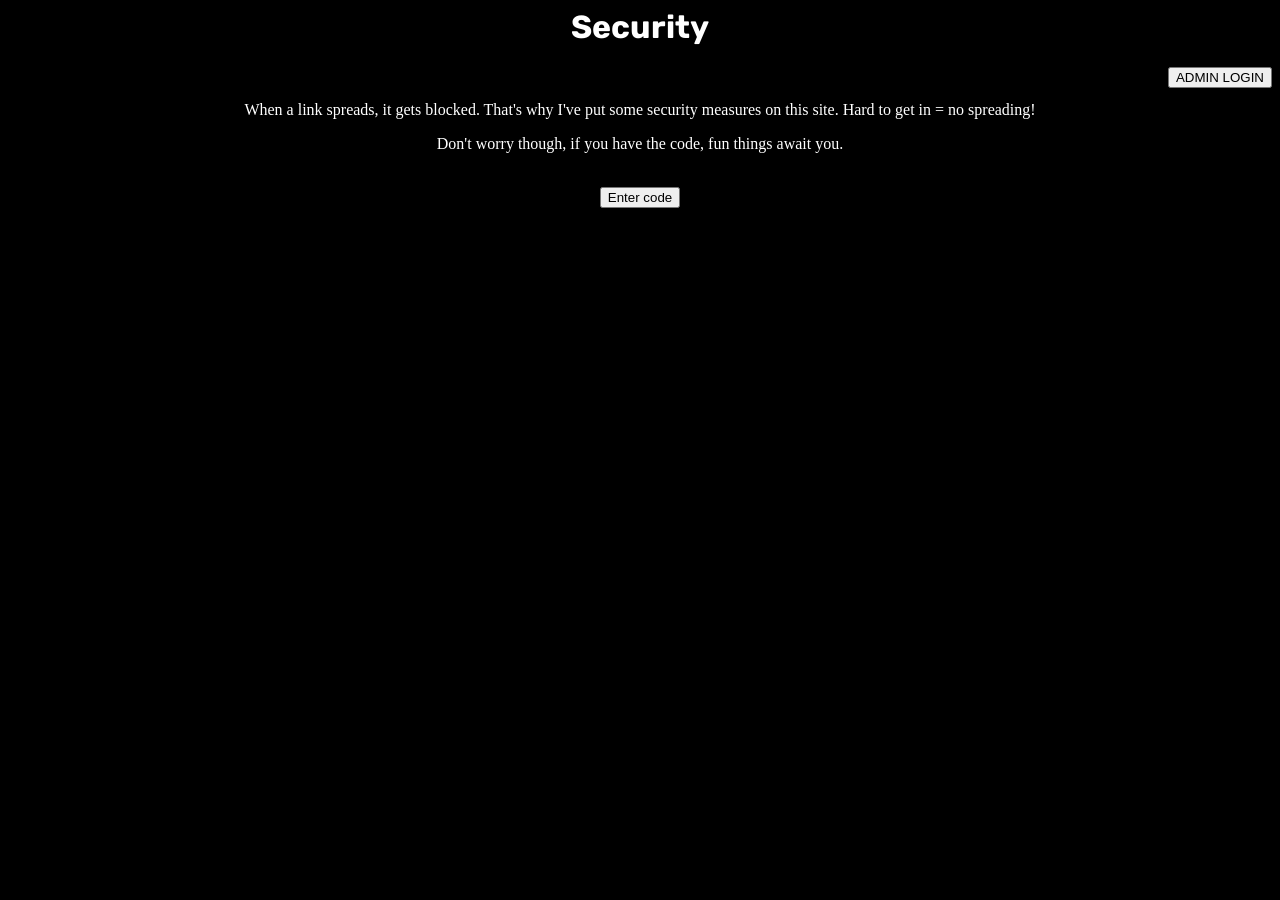
==== index.html @ dd8ca9ee "Added some code verification In an onclick, of course. I could've made a function in the JS file, bu" ====
<html>
  <head>
    <title>Tumbleweed64 Security System</title>
    <link rel="stylesheet" href="styles.css">
    <link rel="favicon" href="favicon.ico">
    <script src="security.js"></script>
    <link href="https://fonts.googleapis.com/css?family=Rubik&display=swap" rel="stylesheet">
  </head>
  <body>
    <h1>Security</h1>
    <button style="float: right;">ADMIN LOGIN</button>
    <br>
    <p>When a link spreads, it gets blocked. That's why I've put some security measures on this site. Hard to get in = no spreading!</p>
    <p>Don't worry though, if you have the code, fun things await you.</p>
    <br>
    <div>
    <button onclick="var guessCode = prompt('Paste in the code:'); if (guessCode == passcode) { alert('You\'re in.'); window.location.href = 'main.html'; } else { alert('Wrong code. Try again.') }">Enter code</button>
    </div>
  </body>
</html>
---- styles.css ----
button {
  display: inline;
}

body {
  background-color: black;
}

h1 {
  font-family: "Rubik", sans-serif;
  text-align: center;
  color: white;
}

p {
  text-align: center;
  color: white;
}

div {
  text-align: center;
}
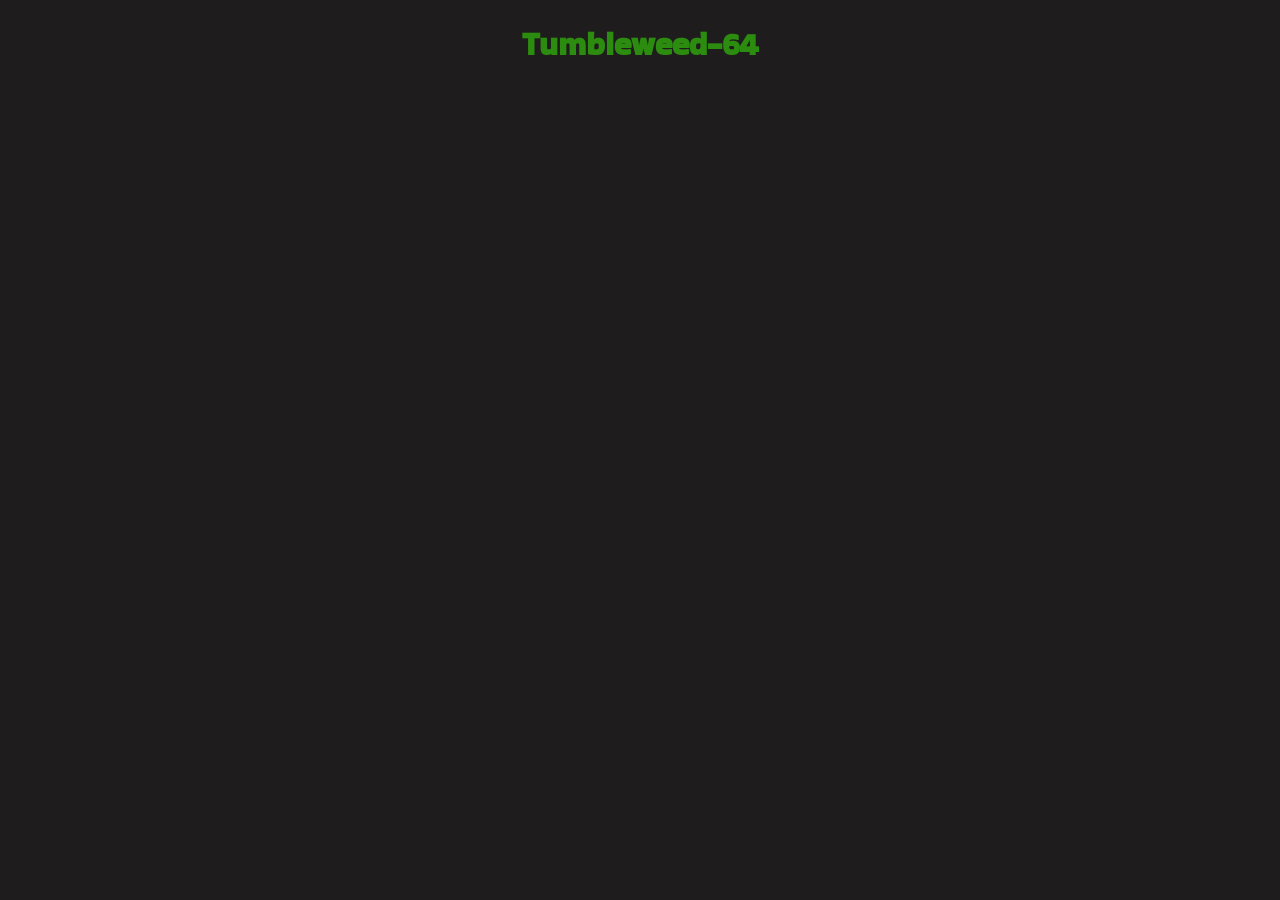
==== commit 44ceb5ca: "first version (NOT DONE, VERY VERY ROUGH DRAFT)" ====
--- a/index.html
+++ b/index.html
@@ -1,20 +1,11 @@
-<html>
-  <head>
-    <title>Tumbleweed64 Security System</title>
-    <link rel="stylesheet" href="styles.css">
-    <link rel="favicon" href="favicon.ico">
-    <script src="security.js"></script>
-    <link href="https://fonts.googleapis.com/css?family=Rubik&display=swap" rel="stylesheet">
-  </head>
-  <body>
-    <h1>Security</h1>
-    <button style="float: right;">ADMIN LOGIN</button>
-    <br>
-    <p>When a link spreads, it gets blocked. That's why I've put some security measures on this site. Hard to get in = no spreading!</p>
-    <p>Don't worry though, if you have the code, fun things await you.</p>
-    <br>
-    <div>
-    <button onclick="var guessCode = prompt('Paste in the code:'); if (guessCode == passcode) { alert('You\'re in.'); window.location.href = 'main.html'; } else { alert('Wrong code. Try again.') }">Enter code</button>
-    </div>
-  </body>
+<!DOCTYPE html>
+<html lang="en">
+		<head>
+				<title>Tumbleweed-64</title>
+				<meta charset="UTF-8" />
+				<link rel="stylesheet" href="styles.css">
+		</head>
+		<body>
+				<h1>Tumbleweed-64</h1>
+		</body>
 </html>
--- a/styles.css
+++ b/styles.css
@@ -1,22 +1,14 @@
-button {
-  display: inline;
+@font-face {
+		font-family: BakBakOne;
+		src: url("./BakbakOne-Regular.ttf");
 }
 
 body {
-  background-color: black;
+		background-color: #1e1c1c;
+		color: #2c8c0f;
+		text-align: center;
 }
 
 h1 {
-  font-family: "Rubik", sans-serif;
-  text-align: center;
-  color: white;
+		font-family: BakBakOne;
 }
-
-p {
-  text-align: center;
-  color: white;
-}
-
-div {
-  text-align: center;
-}
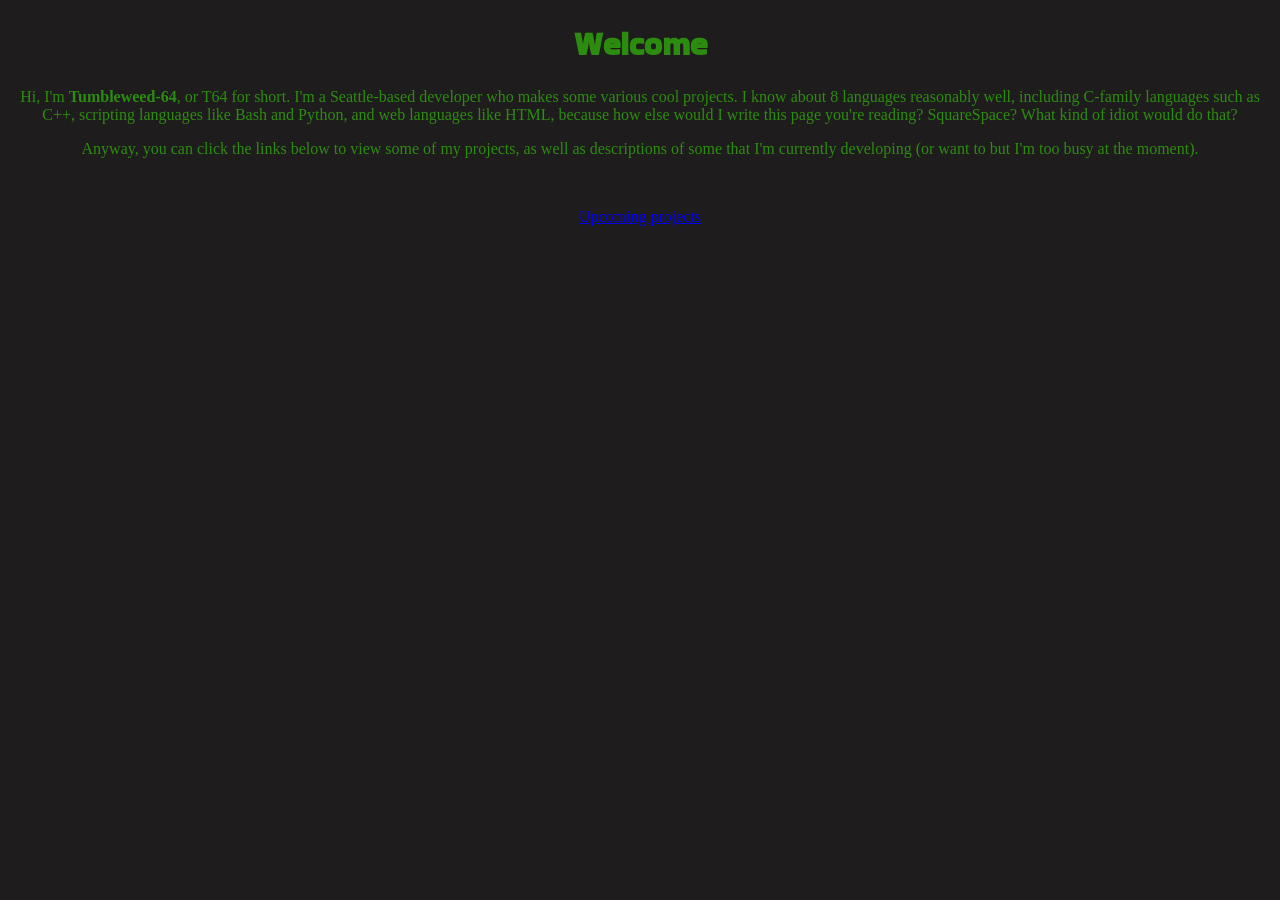
==== commit 932de75e: "add some more stuff (STILL NOT DONE)" ====
--- a/index.html
+++ b/index.html
@@ -6,6 +6,17 @@
 				<link rel="stylesheet" href="styles.css">
 		</head>
 		<body>
-				<h1>Tumbleweed-64</h1>
+				<h1>Welcome</h1>
+				<div id="introduction">
+				<p>Hi, I'm <strong>Tumbleweed-64</strong>, or T64 for short. I'm a Seattle-based developer who makes some various cool projects.
+				I know about 8 languages reasonably well, including C-family languages such as C++, scripting languages like Bash and Python, and
+				web languages like HTML, because how else would I write this page you're reading? SquareSpace? What kind of idiot would do that?</p>
+				<p>Anyway, you can click the links below to view some of my projects, as well as descriptions of some that I'm currently developing 
+				(or want to but I'm too busy at the moment).</p>
+				</div>
+				<br />
+				<div class="flex-container">
+						<p class="link"><a href="./upcoming.html">Upcoming projects</a></p>
+				</div>
 		</body>
 </html>
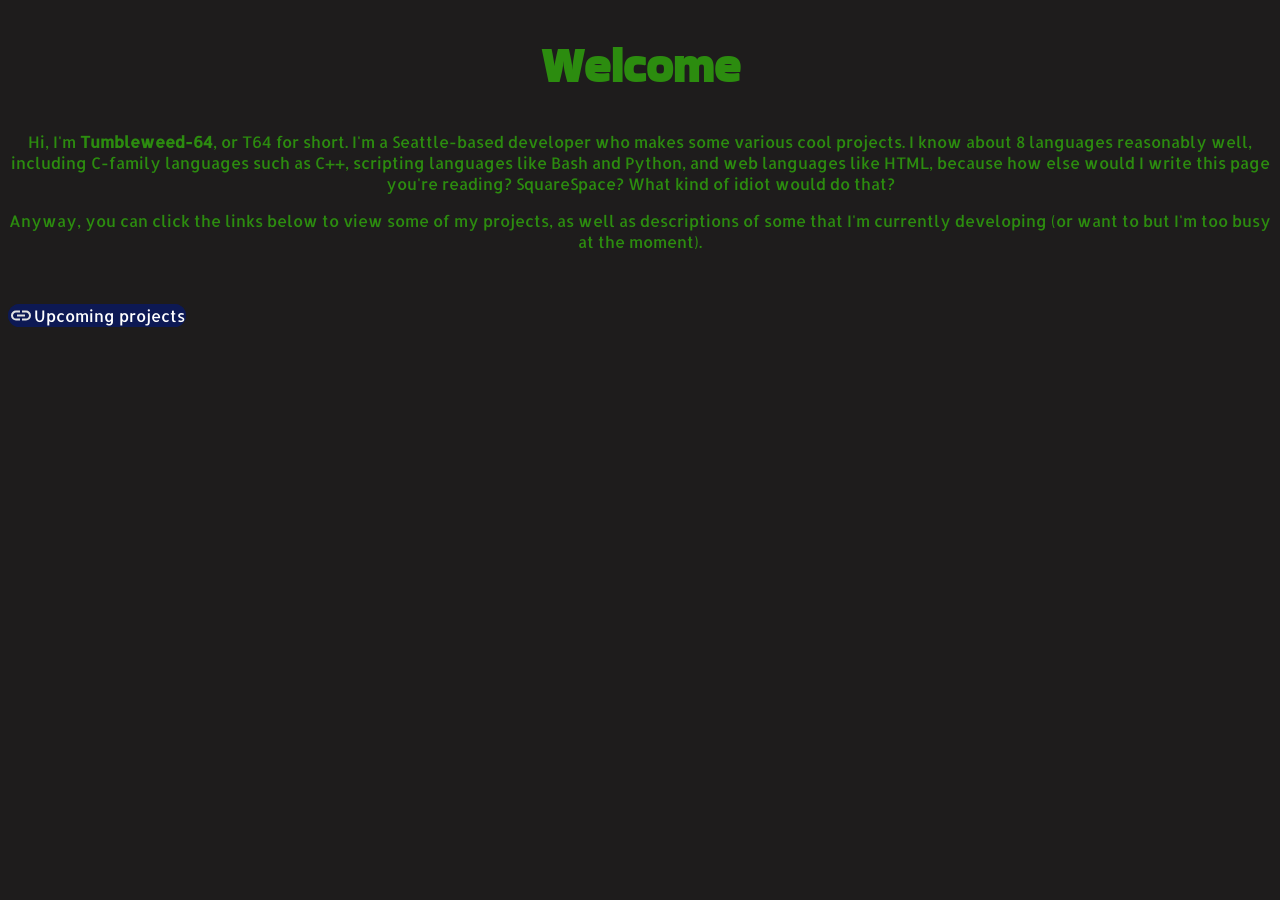
==== commit 5057d98c: "get rid of useless class" ====
--- a/index.html
+++ b/index.html
@@ -16,7 +16,7 @@
 				</div>
 				<br />
 				<div class="flex-container">
-						<p class="link"><a href="./upcoming.html">Upcoming projects</a></p>
+						<p><a href="./upcoming.html">Upcoming projects</a></p>
 				</div>
 		</body>
 </html>
--- a/styles.css
+++ b/styles.css
@@ -1,14 +1,66 @@
+@import url("https://fonts.bunny.net/css?family=allerta:400");
+
 @font-face {
-		font-family: BakBakOne;
-		src: url("./BakbakOne-Regular.ttf");
+	font-family: BakBakOne;
+	src: url("./fonts/BakbakOne-Regular.ttf");
+}
+
+/* This animation was originally made in https://github.com/Tumbleweed-64/NautilusV2, go check it out! */
+@keyframes floaty {
+	0% {top: -5px;}
+	20% {top: -3px;}
+	40% {top: -1px;}
+	60% {top: 1px;}
+	80% {top: 3px;}
+	100% {top: 5px;}
 }
 
 body {
-		background-color: #1e1c1c;
-		color: #2c8c0f;
-		text-align: center;
+	background-color: #1e1c1c;
+	color: #2c8c0f;
+	text-align: center;
+	font-family: "Allerta", sans-serif;
 }
 
 h1 {
-		font-family: BakBakOne;
+	font-family: BakBakOne;
+	font-size: 300%;
+	position: relative;
+	animation-name: floaty;
+	animation-duration: 1s;
+	animation-iteration-count: infinite;
+	animation-direction: alternate;
 }
+
+p {
+	font-family: "Allerta", sans-serif;
+}
+
+a:link {
+	background-color: #0d1954;
+	border: 1px solid #0d1954;
+	border-radius: 1em;
+	color: white;
+	text-decoration: none;
+	/* We need the link symbol *and* the background color to make it look good */
+	background: url("./img/link_symbol.svg") no-repeat left center, #0d1954 no-repeat center;
+	padding-left: 25px;
+}
+
+a:visited {
+	color: grey;
+	text-decoration: underline;
+}
+
+a:hover {
+	text-decoration: underline;
+}
+
+a:active {
+	background-color: #2c8c0f;
+}
+
+.flex-container {
+	display: flex;
+	flex-direction: row;
+}
